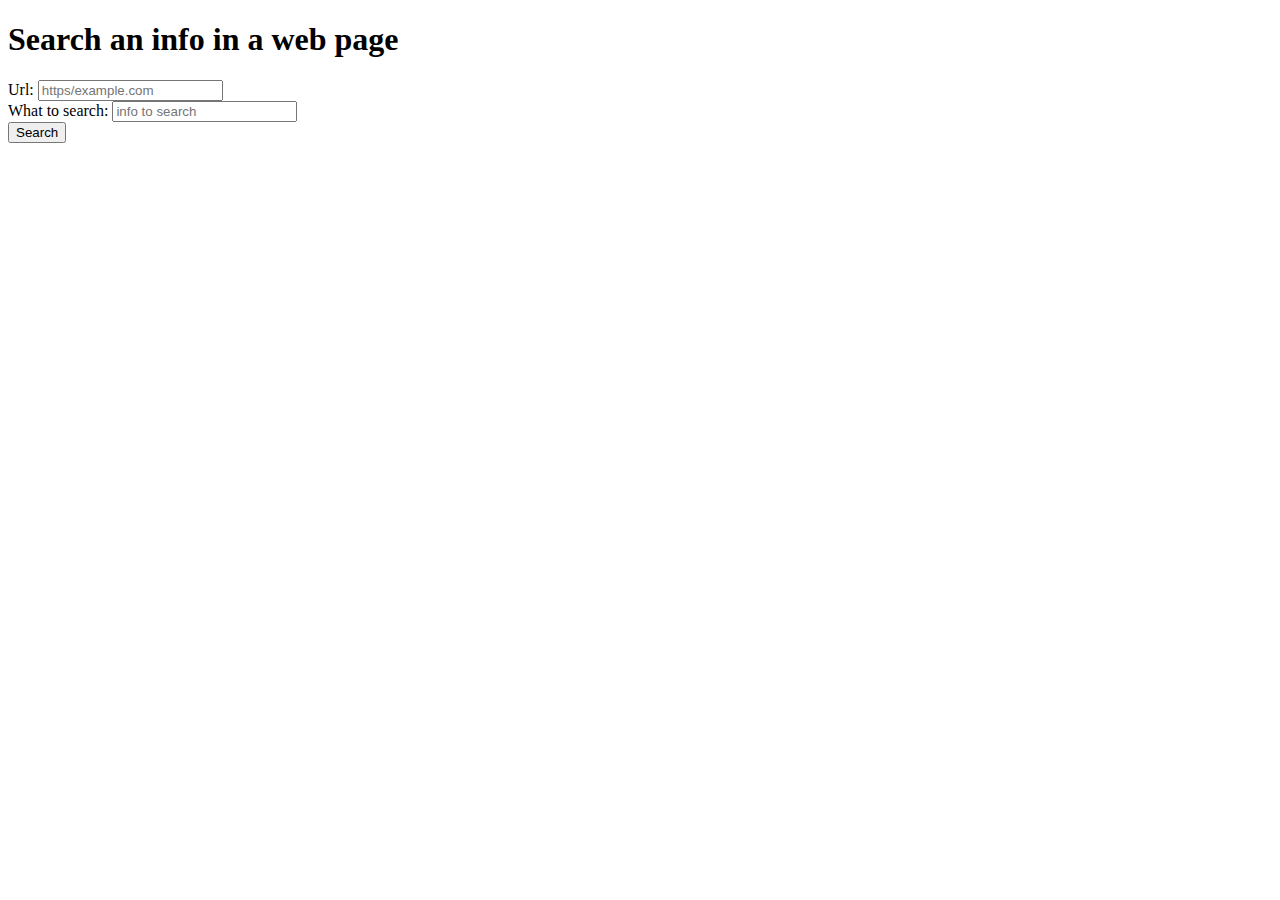
==== templates/index.html @ 23762405 "app" ====
<!DOCTYPE html>
<html lang="it">
    <head>
        <meta charset="UTF-8">
    <meta name="viewport" content="width=device-width, initial-scale=1.0">
    <script src="https://code.jquery.com/jquery-3.6.0.min.js"></script>
    <title>Query from a web page</title>
    </head>
    <body>
        <h1> Search an info in a web page</h1>
            <label for="url">Url:</label>
            <input type="text" id="url" placeholder="https/example.com" required> <br>
            <label for="query">What to search:</label>
            <input type="text" id="query" placeholder="info to search" required> <br>
            
            <button onclick="execute()">Search</button>
        <h2 id="result_title">
           
        </h2>
        <p id="result">
        </p>
        <script>
            function execute() {

                const url = $('#url').val();
                const query = $('#query').val();
                $.ajax({
                    url: '/search',
                    type: 'POST',
                    contentType: 'application/json',
                    data: JSON.stringify({ url: url, query: query }),
                    success: function(response) {
                        $('#result').text(response.result);
                    },
                    error: function() {
                        $('#result').text('Errore durante l’esecuzione della ricerca.');
                    }
                });
            }
        </script>
    </body>
</html>
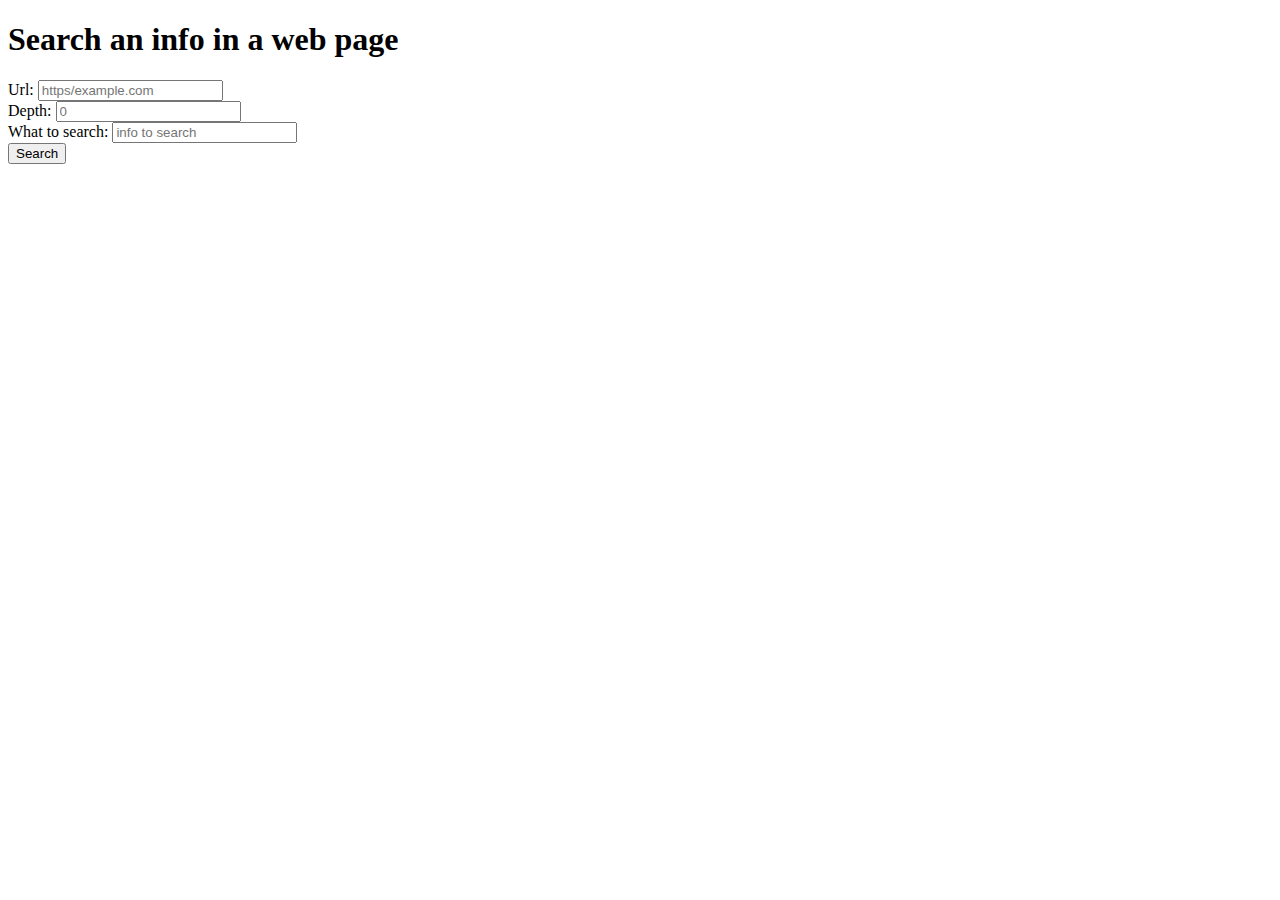
==== commit ca2e5bed: "add max_depth" ====
--- a/templates/index.html
+++ b/templates/index.html
@@ -2,14 +2,19 @@
 <html lang="it">
     <head>
         <meta charset="UTF-8">
-    <meta name="viewport" content="width=device-width, initial-scale=1.0">
-    <script src="https://code.jquery.com/jquery-3.6.0.min.js"></script>
-    <title>Query from a web page</title>
+        <title>Query from a web page</title>
+        <meta name="viewport" content="width=device-width, initial-scale=1.0">
+        <script src="https://code.jquery.com/jquery-3.6.0.min.js"></script>
+        <link rel="stylesheet" href="{{ url_for('static', filename='styles.css') }}">
     </head>
     <body>
         <h1> Search an info in a web page</h1>
             <label for="url">Url:</label>
             <input type="text" id="url" placeholder="https/example.com" required> <br>
+            
+            <label for="depth">Depth:</label>
+            <input type="text" id="depth" placeholder="0" required> <br>
+            
             <label for="query">What to search:</label>
             <input type="text" id="query" placeholder="info to search" required> <br>
             
@@ -20,20 +25,28 @@
         <p id="result">
         </p>
         <script>
+            // al click del pulsante vengono inviati url e query al server con una post. 
+            // il server risponde con un json contenente un campo result con la risposta
             function execute() {
 
-                const url = $('#url').val();
-                const query = $('#query').val();
+                const url = $("#url").val();
+                const depth = $("#depth").val()
+                const query = $("#query").val();
+                // ajax serve per inviare dati al server
                 $.ajax({
-                    url: '/search',
-                    type: 'POST',
-                    contentType: 'application/json',
-                    data: JSON.stringify({ url: url, query: query }),
+                    // url a cui inviare la post
+                    url: "/search",
+                    type: "POST",
+                    // i dati vengono inviati in formato json
+                    contentType: "application/json",
+                    data: JSON.stringify({ url: url, depth: depth, query: query }),
                     success: function(response) {
-                        $('#result').text(response.result);
+                        // ciò che viene eseguito in caso di successo
+                        $("#result").text(response.result);
                     },
                     error: function() {
-                        $('#result').text('Errore durante l’esecuzione della ricerca.');
+                        // ciò che viene eseguito in caso di errore
+                        $("#result").text("Error during the search execution");
                     }
                 });
             }
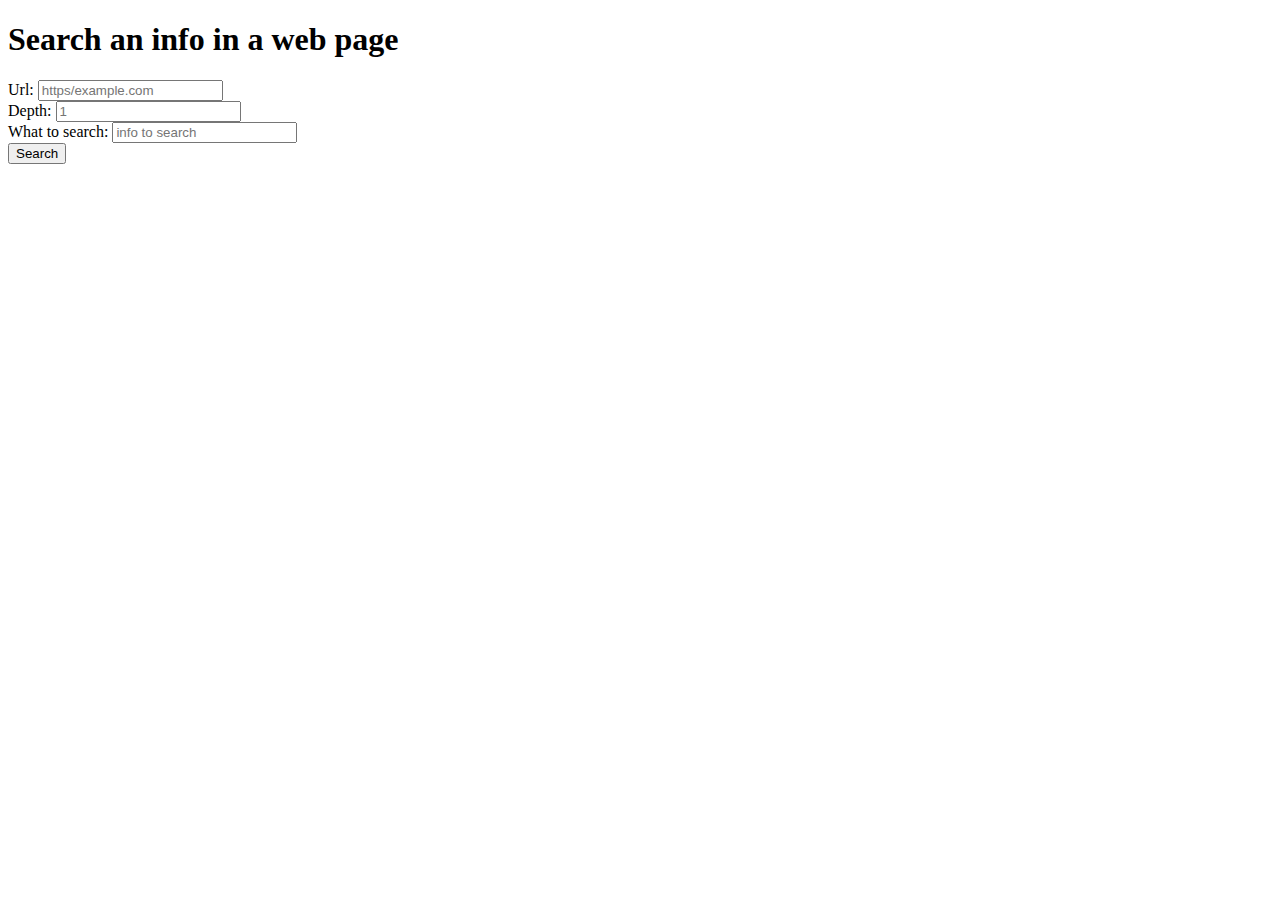
==== commit 19f5e0cc: "aggiunta ricerca statica" ====
--- a/templates/index.html
+++ b/templates/index.html
@@ -13,15 +13,16 @@
             <input type="text" id="url" placeholder="https/example.com" required> <br>
             
             <label for="depth">Depth:</label>
-            <input type="text" id="depth" placeholder="0" required> <br>
+            <input type="text" id="depth" placeholder="1" min="1" required> <br>
             
             <label for="query">What to search:</label>
             <input type="text" id="query" placeholder="info to search" required> <br>
             
             <button onclick="execute()">Search</button>
-        <h2 id="result_title">
-           
-        </h2>
+        
+        <h2 id="loading" style="display: none;"></div>
+        
+        <h2 id="result_title"></h2>
         <p id="result">
         </p>
         <script>
@@ -32,6 +33,9 @@
                 const url = $("#url").val();
                 const depth = $("#depth").val()
                 const query = $("#query").val();
+                
+                // mostra la rotellina che gira
+                $("#loading").show();
                 // ajax serve per inviare dati al server
                 $.ajax({
                     // url a cui inviare la post
@@ -47,6 +51,10 @@
                     error: function() {
                         // ciò che viene eseguito in caso di errore
                         $("#result").text("Error during the search execution");
+                    },
+                    complete: function() {
+                        // Nasconde la rotellina che gira
+                        $("#loading").hide();
                     }
                 });
             }
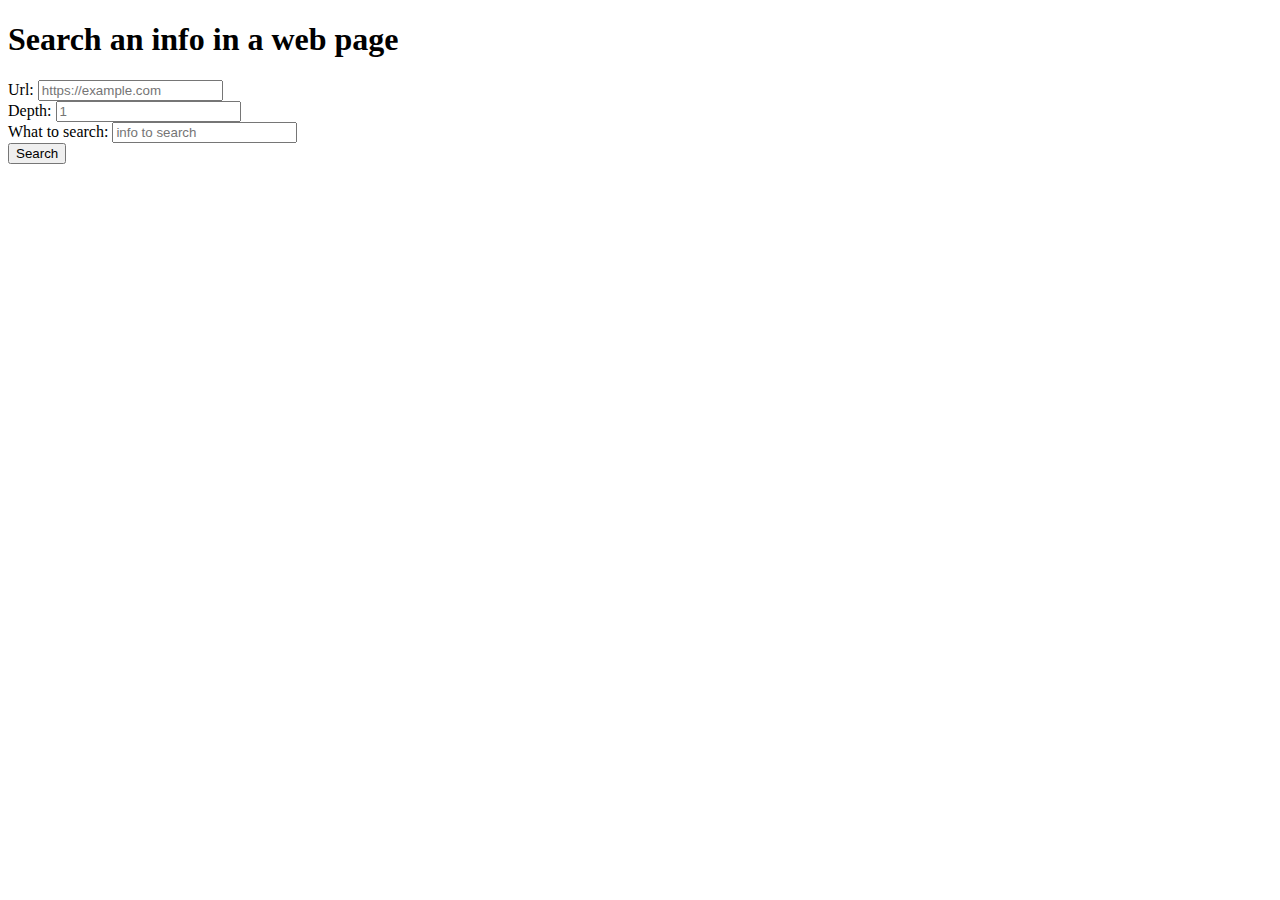
==== commit 00f25c7d: "add input constraints" ====
--- a/templates/index.html
+++ b/templates/index.html
@@ -9,15 +9,15 @@
     </head>
     <body>
         <h1> Search an info in a web page</h1>
-            <label for="url">Url:</label>
-            <input type="text" id="url" placeholder="https/example.com" required> <br>
-            
-            <label for="depth">Depth:</label>
-            <input type="text" id="depth" placeholder="1" min="1" required> <br>
-            
-            <label for="query">What to search:</label>
-            <input type="text" id="query" placeholder="info to search" required> <br>
-            
+        <label for="url">Url:</label>
+        <input type="url" id="url" placeholder="https://example.com" required pattern="https?://.+" title="Inserisci un URL valido, ad esempio https://example.com"> <br>
+        
+        <label for="depth">Depth:</label>
+        <input type="number" id="depth" placeholder="1" min="1" required> <br>
+        
+        <label for="query">What to search:</label>
+        <input type="text" id="query" placeholder="info to search" required minlength="3" maxlength="50"> <br>
+        
             <button onclick="execute()">Search</button>
         
         <h2 id="loading" style="display: none;"></div>
@@ -34,6 +34,28 @@
                 const depth = $("#depth").val()
                 const query = $("#query").val();
                 
+                let errorMessage = "";
+                // controllo url
+                if (!/^https?:\/\/.+/i.test(url)) {
+                    errorMessage += "Please enter a valid URL (e.g., https://example.com).\n";
+                }
+                
+                // Controllo Depth
+                if (isNaN(depth) || depth < 1) {
+                    errorMessage += "Please enter a valid numeric value for depth (>= 1).\n";
+                }
+                
+                // Controllo Query
+                if (query.length < 3 || query.length > 50) {
+                    errorMessage += "The search query must be between 3 and 50 characters long.\n";
+                }
+                
+                // Se ci sono errori, mostrarli
+                if (errorMessage) {
+                    alert(errorMessage);
+                    return; // Interrompe l'esecuzione
+                }
+
                 // mostra la rotellina che gira
                 $("#loading").show();
                 // ajax serve per inviare dati al server
